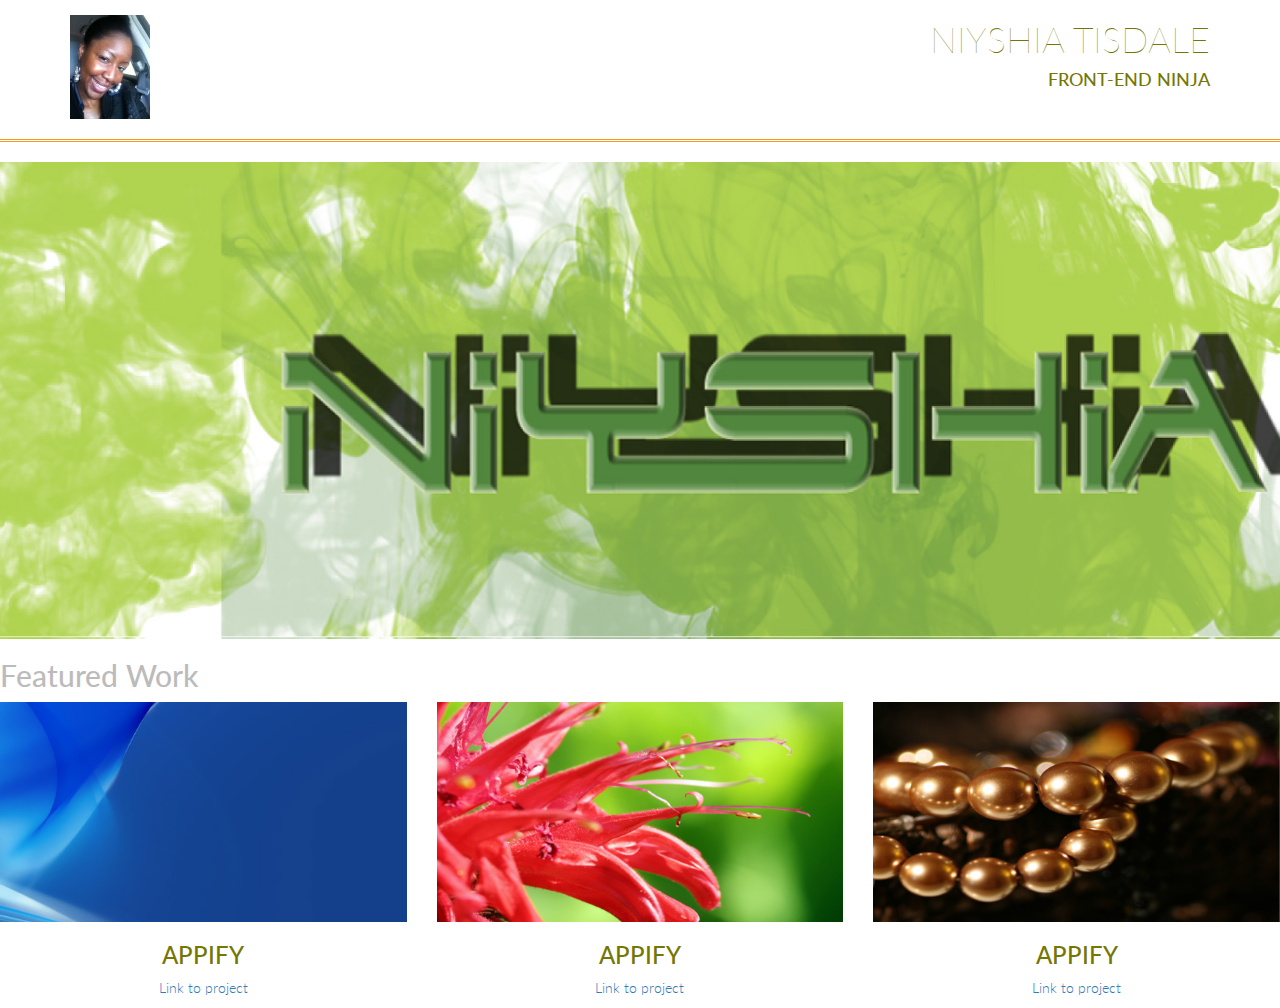
==== index.html @ 7db36b0b "refactoring: Made styling and formatting changes" ====
<!DOCTYPE html>
<html>
    <head>
      <meta charset="utf-8">
      <meta name="viewport" content="width=device-width, initial-scale=1.0">
      <title>Project1</title>
      <link rel="stylesheet" href="http://fonts.googleapis.com/css?family=Lato:100,300">
      <link rel="stylesheet" href="css/bootstrap.min.css">
      <link rel="stylesheet" href="css/style.css">
      <script src="js/jquery-2.1.3.min.js"></script>
      <script src="js/bootstrap.min.js"></script>
    </head>
    <body>
      <div class="container">
        <header class="row">
          <div class="col-md-6">
            <img class="title-logo img-responsive" src="images/pf_1.jpg" alt="Niysia Tisdale">
          </div><!-- end div -->
          <div class="col-md-6 text-right text-uppercase">
            <h1 class="text-thin">Niyshia Tisdale</h1>
            <h4>Front-End Ninja</h4>
          </div><!-- end div -->
        </header>
      </div><!-- end container div -->
        <section>
          <header class="row">
            <div class="col-md-12">
              <hr class="style">
            </div>
          </header>
        </section><!-- end section -->
        <section>
          <div class="row">
            <div class="col-md-12">
              <img class="img-responsive" src="images/hero.jpg" alt="Featured Image">
            </div><!-- end div -->
          </div><!-- end div -->
        </section>
        <section>
          <div class="row">
            <div class="col-md-12">
              <h2 class="text-muted">Featured Work</h2>
            </div><!-- end div -->
          </div><!-- end div -->
          <div class="row text-center">
            <div class="col-md-4">
              <img class="img-responsive" src="images/elegantfractul.jpg" alt="Graphic Art Image">
              <h3 class="text-uppercase">Appify</h3>
              <p><a href="http://github.com">Link to project</a></p>
            </div><!-- end div -->
            <div class="col-md-4">
              <img class="img-responsive" src="images/redflower.jpg" alt="Exotic Red Flower">
              <h3 class="text-uppercase">Appify</h3>
              <p><a href="http://github.com">Link to project</a></p>
            </div><!-- end div -->
            <div class="col-md-4">
              <img class="img-responsive" src="images/pearls.jpg" data-toggle="modal" data-target="#project1" alt="Pearls">
              <h3 class="text-uppercase">Appify</h3>
              <p><a href="http://github.com">Link to project</a></p>
            </div><!-- end div -->
          </div><!-- end div -->
        </section>
    <!-- Modal -->
    <div class="modal fade" id="project1" tabindex="-1" role="dialog" aria-labelledby="myModalLabel" aria-hidden="true">
      <div class="modal-dialog">
        <div class="modal-content">
          <div class="modal-header">
            <h4 class="modal-title" id="myModalLabel">Favorite App Page</h4>
          </div><!-- end div -->
          <div class="modal-body">
            <img class="title-logo img-responsive" src="images/pearls.jpg" alt="Pearls" width=100 height= 100>
            <p>This was my first project in this class. I learned a lot about HTML and CSS. Lorem ipsum dolor sit amet, consectetur adipiscing elit. Suspendisse tristique, nibh et egestas consequat, metus justo vehicula risus, a sagittis nisi massa ac sapien. Proin et porttitor lacus, eu dignissim purus. Ut non porta dui. Maecenas id fermentum erat. Nunc ultricies aliquet est vitae fringilla. Nam ultrices est at diam porta rhoncus. Duis eu tortor erat. Morbi eleifend ligula ac ex auctor, vitae lobortis neque lacinia. Maecenas molestie consectetur purus, sit amet pulvinar massa. Aenean vel justo in nibh pulvinar hendrerit.</p>
          </div><!-- end div -->
          <div class="modal-footer">
            <button type="button" class="btn btn-default" data-dismiss="modal">Close</button>
          </div><!-- end div -->
          </div><!-- end div -->
       </div><!-- end div -->
    </div><!-- end div -->
  </body>
</html>
---- css/style.css ----
body {
    font-family: 'Lato', sans-serif;
    color: #747704;
    font-weight: 300;
}

.text-muted {
    color: #bcbbbb;
}

.text-thin {
    font-weight: 100;
}

.title-super {
    font-size: 60px;
}

.title-logo {
    margin-top: 15px;
}

hr.style {
    border-top: 3px double #F8981C;
}
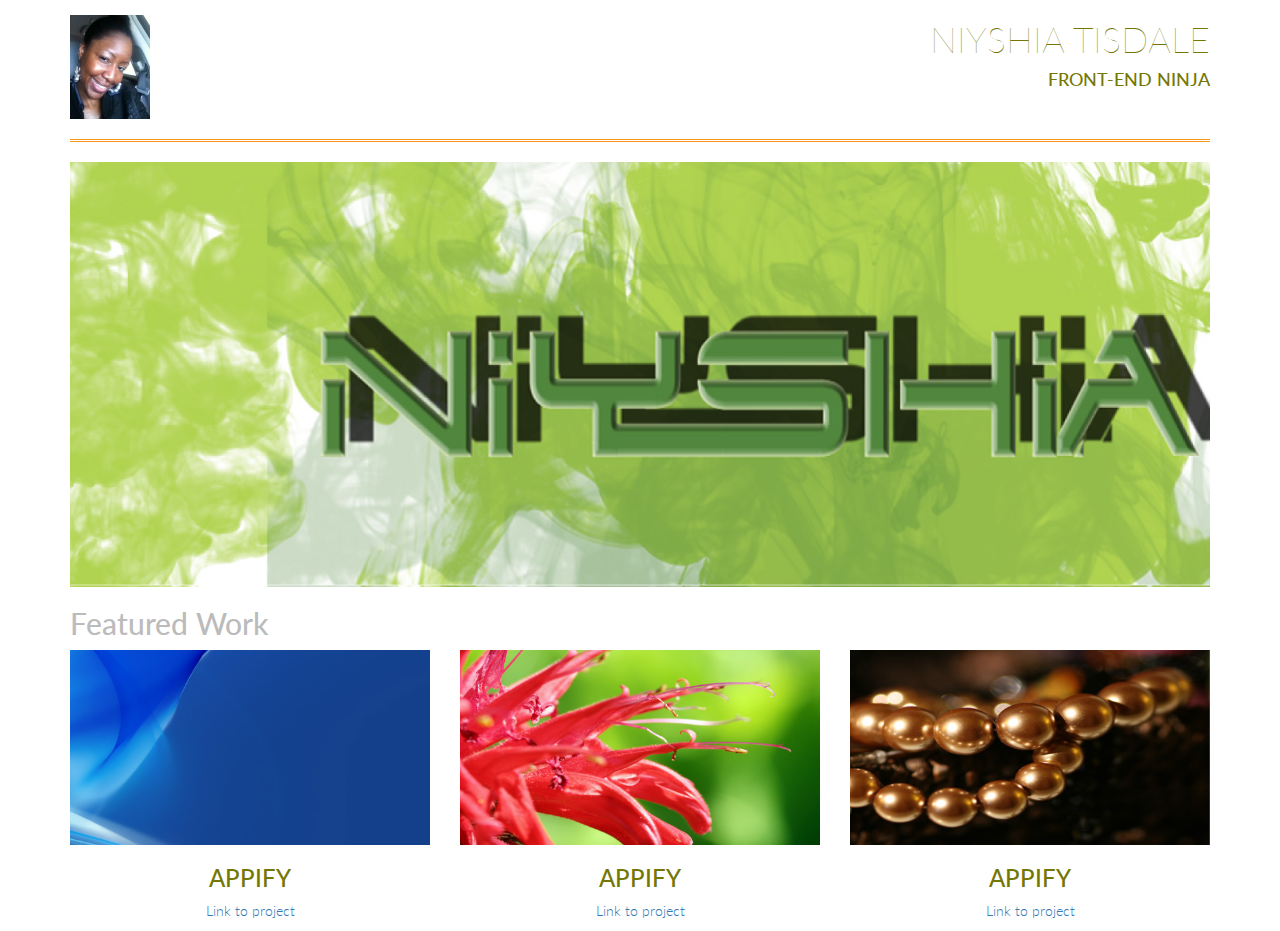
==== commit 863efb67: "refactoring: added missing div tag" ====
--- a/index.html
+++ b/index.html
@@ -21,7 +21,6 @@
             <h4>Front-End Ninja</h4>
           </div><!-- end div -->
         </header>
-      </div><!-- end container div -->
         <section>
           <header class="row">
             <div class="col-md-12">
@@ -77,5 +76,6 @@
           </div><!-- end div -->
        </div><!-- end div -->
     </div><!-- end div -->
+    </div>
   </body>
 </html>
--- a/css/style.css
+++ b/css/style.css
@@ -20,7 +20,7 @@
     margin-top: 15px;
 }
 
-hr.style {
-    border-top: 3px double #F8981C;
+.style {
+    border-top: 3px double #f8981C;
 }
 
